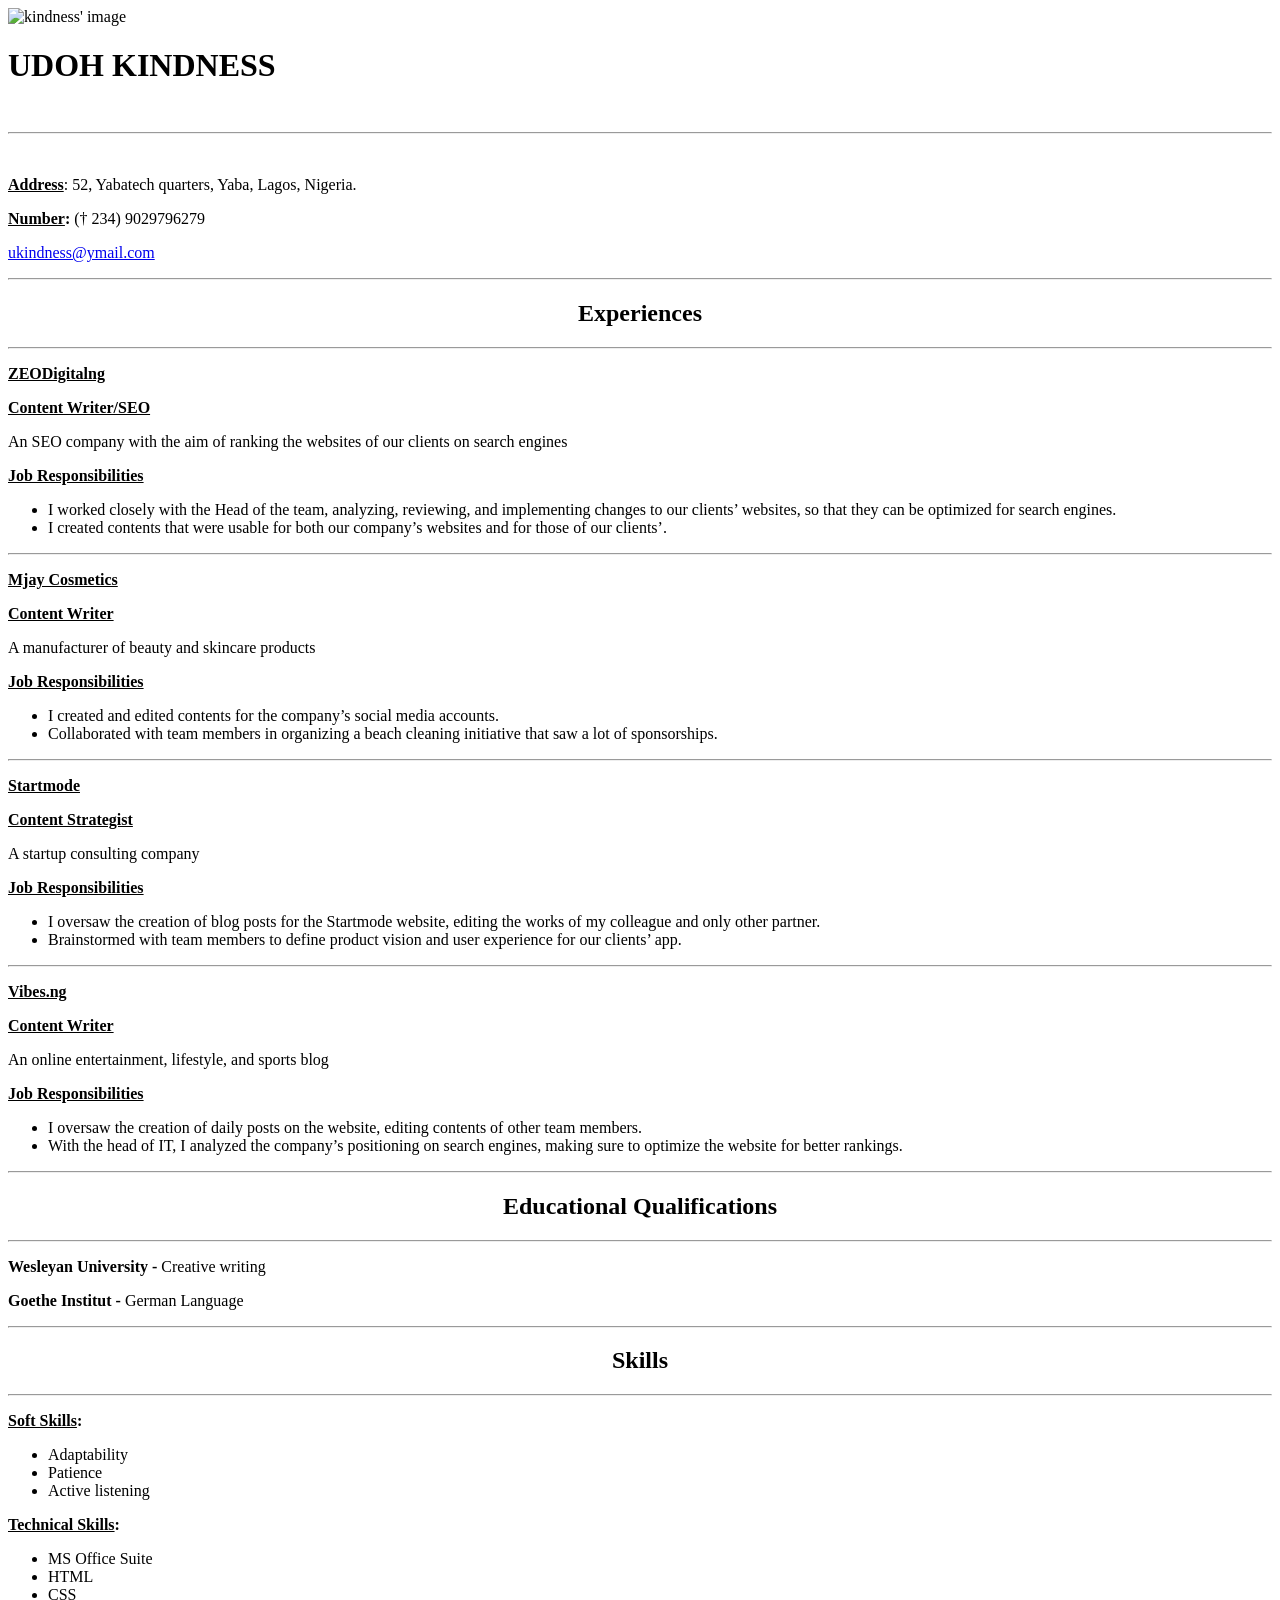
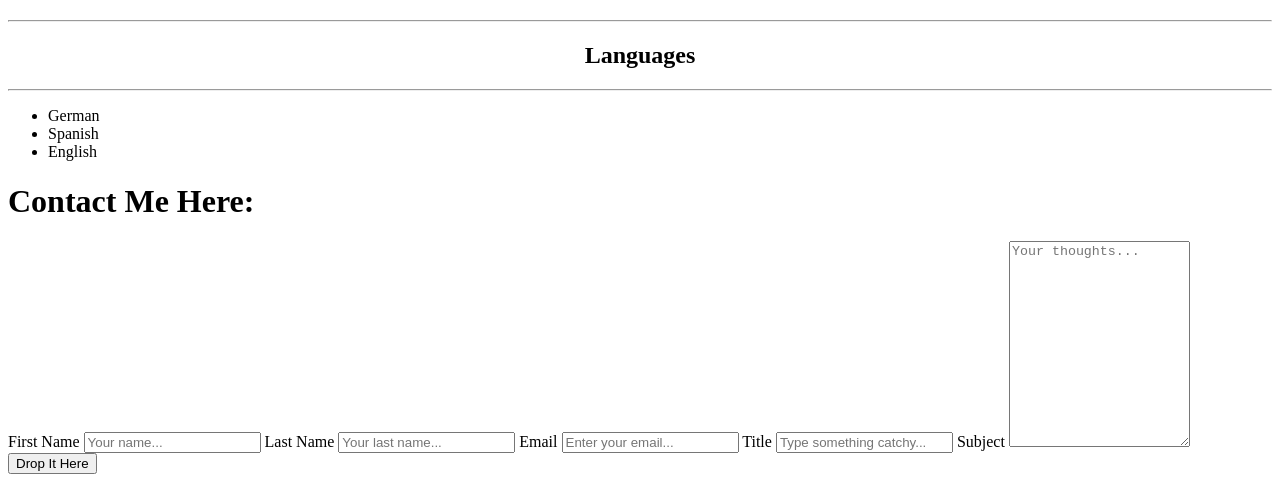
==== index.html @ 781b3429 "Rename kindness.html to index.html" ====
﻿<!DOCTYPE html>
<html lang="eng">
    <head>
        <title>Kindness' New Project</title>
        <meta charset="utf-8">
    </head>
    <body>
        <img src="https://res.cloudinary.com/dneibzbru/image/upload/v1566496713/1492781645981_a6z1l8.jpg" alt="kindness' image" width=100px;>
        <h1>UDOH KINDNESS</h1> <br>
        <hr> <br>
            <p><strong><u>Address</u></strong>: 52, Yabatech quarters, Yaba, Lagos, Nigeria.</p>
            <p><strong><u>Number</u>:</strong> (&#8224; 234) 9029796279</p>
        <a href="mailto:ukindness@ymail.com" target="_blank"><p>ukindness@ymail.com</p></a>
        <hr>
        <div align="center" bgcolor="black"><h2>Experiences</h2></div>
	<hr>
            <p><u><strong>ZEODigitalng</strong></u></p>
            <p><strong><u>Content Writer/SEO</strong></u></p>
            <p>An SEO company with the aim of ranking the websites of our clients on search engines</p>
            <p><strong><u>Job Responsibilities</strong></u></p>
                <ul>
                    <li>I worked closely with the Head of the team, analyzing, reviewing, and implementing changes to our clients’ websites, so that they can be optimized for search engines.</li>
                    <li>I created contents that were usable for both our company’s websites and for those of our clients’.</li>
                </ul>
                <hr>
        <p><strong><u>Mjay Cosmetics</u></strong></p>
        <p><strong><u>Content Writer</strong></u></p>
                <p>A manufacturer of beauty and skincare products</p>
        <p><strong><u>Job Responsibilities</u></strong></p>
                    <ul>
                        <li>I created and edited contents for the company’s social media accounts.</li>
                        <li>Collaborated with team members in organizing a beach cleaning initiative that saw a lot of sponsorships.</li>
                    </ul>
                    <hr>
        <p><strong><u>Startmode</u></strong></p>
        <p><strong><u>Content Strategist</strong></u></p>
                    <p>A startup consulting company</p>
        <p><strong><u>Job Responsibilities</u></strong></p>
                        <ul>
                            <li>I oversaw the creation of blog posts for the Startmode website, editing the works of my colleague and only other partner.</li>
                            <li>Brainstormed with team members to define product vision and user experience for our clients’ app.</li>
                        </ul>
                        <hr>
        <p><strong><u>Vibes.ng</u></strong></p>
        <p><strong><u>Content Writer</strong></u></p>
                <p>An online entertainment, lifestyle, and sports blog</p>
        <p><strong><u>Job Responsibilities</u></strong></p>
                        <ul>
                            <li>I oversaw the creation of daily posts on the website, editing contents of other team members.</li>
                            <li>With the head of IT, I analyzed the company’s positioning on search engines, making sure to optimize the website for better rankings.</li>
                        </ul>
                        <hr>
                <div align ="center"><h2>Educational Qualifications</h2></div>
		<hr>
                <p><strong>Wesleyan University - </strong>Creative writing</p>
                <p><strong>Goethe Institut - </strong>German Language</p>
                <hr>
        <div align="center"><h2>Skills</h2></div>
                <hr>
        <p><strong><u>Soft Skills</u>:</strong></p>
                        <ul>
                            <li>Adaptability</li>
                            <li>Patience</li>
                            <li>Active listening</li>
                        </ul>       
        <p><strong><u>Technical Skills</u>:</strong></p>       
                        <ul>
                            <li>MS Office Suite</li>
                            <li>HTML</li>
                            <li>CSS</li>
                        </ul>
                       <hr>
        <div align="center"><h2>Languages</h2></div>
        <hr>
                        <ul>
                            <li>German</li>
                            <li>Spanish</li>
                            <li>English</li>
                        </ul>
    <h1>Contact Me Here:</h1>
        <div class="container">
                <form action="https://formspree.io/ukindness@ymail.com" Method="POST">
                          
                    <label for="fname">First Name</label>
                    <input type="text" id="fname" name="firstname" minlength="4" placeholder="Your name...">
                          
                    <label for="lname">Last Name</label>
                    <input type="text" id="lname" name="lastname" minlength="4" placeholder="Your last name...">

                    <label for="email">Email</label>
                    <input type="text" id="email" name="email" placeholder="Enter your email..." pattern="^([^\x00-\x20\x22\x28\x29\x2c\x2e\x3a-\x3c\x3e\x40\x5b-\x5d\x7f-\xff]+|\x22([^\x0d\x22\x5c\x80-\xff]|\x5c[\x00-\x7f])*\x22)(\x2e([^\x00-\x20\x22\x28\x29\x2c\x2e\x3a-\x3c\x3e\x40\x5b-\x5d\x7f-\xff]+|\x22([^\x0d\x22\x5c\x80-\xff]|\x5c[\x00-\x7f])*\x22))*\x40([^\x00-\x20\x22\x28\x29\x2c\x2e\x3a-\x3c\x3e\x40\x5b-\x5d\x7f-\xff]+|\x5b([^\x0d\x5b-\x5d\x80-\xff]|\x5c[\x00-\x7f])*\x5d)(\x2e([^\x00-\x20\x22\x28\x29\x2c\x2e\x3a-\x3c\x3e\x40\x5b-\x5d\x7f-\xff]+|\x5b([^\x0d\x5b-\x5d\x80-\xff]|\x5c[\x00-\x7f])*\x5d))*$">
                          
                    <label for="title">Title</label>
                    <input type="text" minlength="4" placeholder="Type something catchy..." id="title">
                          
                    <label for="subject">Subject</label>
                    <textarea id="subject" name="subject" minlength="20" placeholder="Your thoughts..." style="height:200px"></textarea>
                          
                    <input type="submit" value="Drop It Here">
                          
                </form>
        </div>
    </body>
</html>
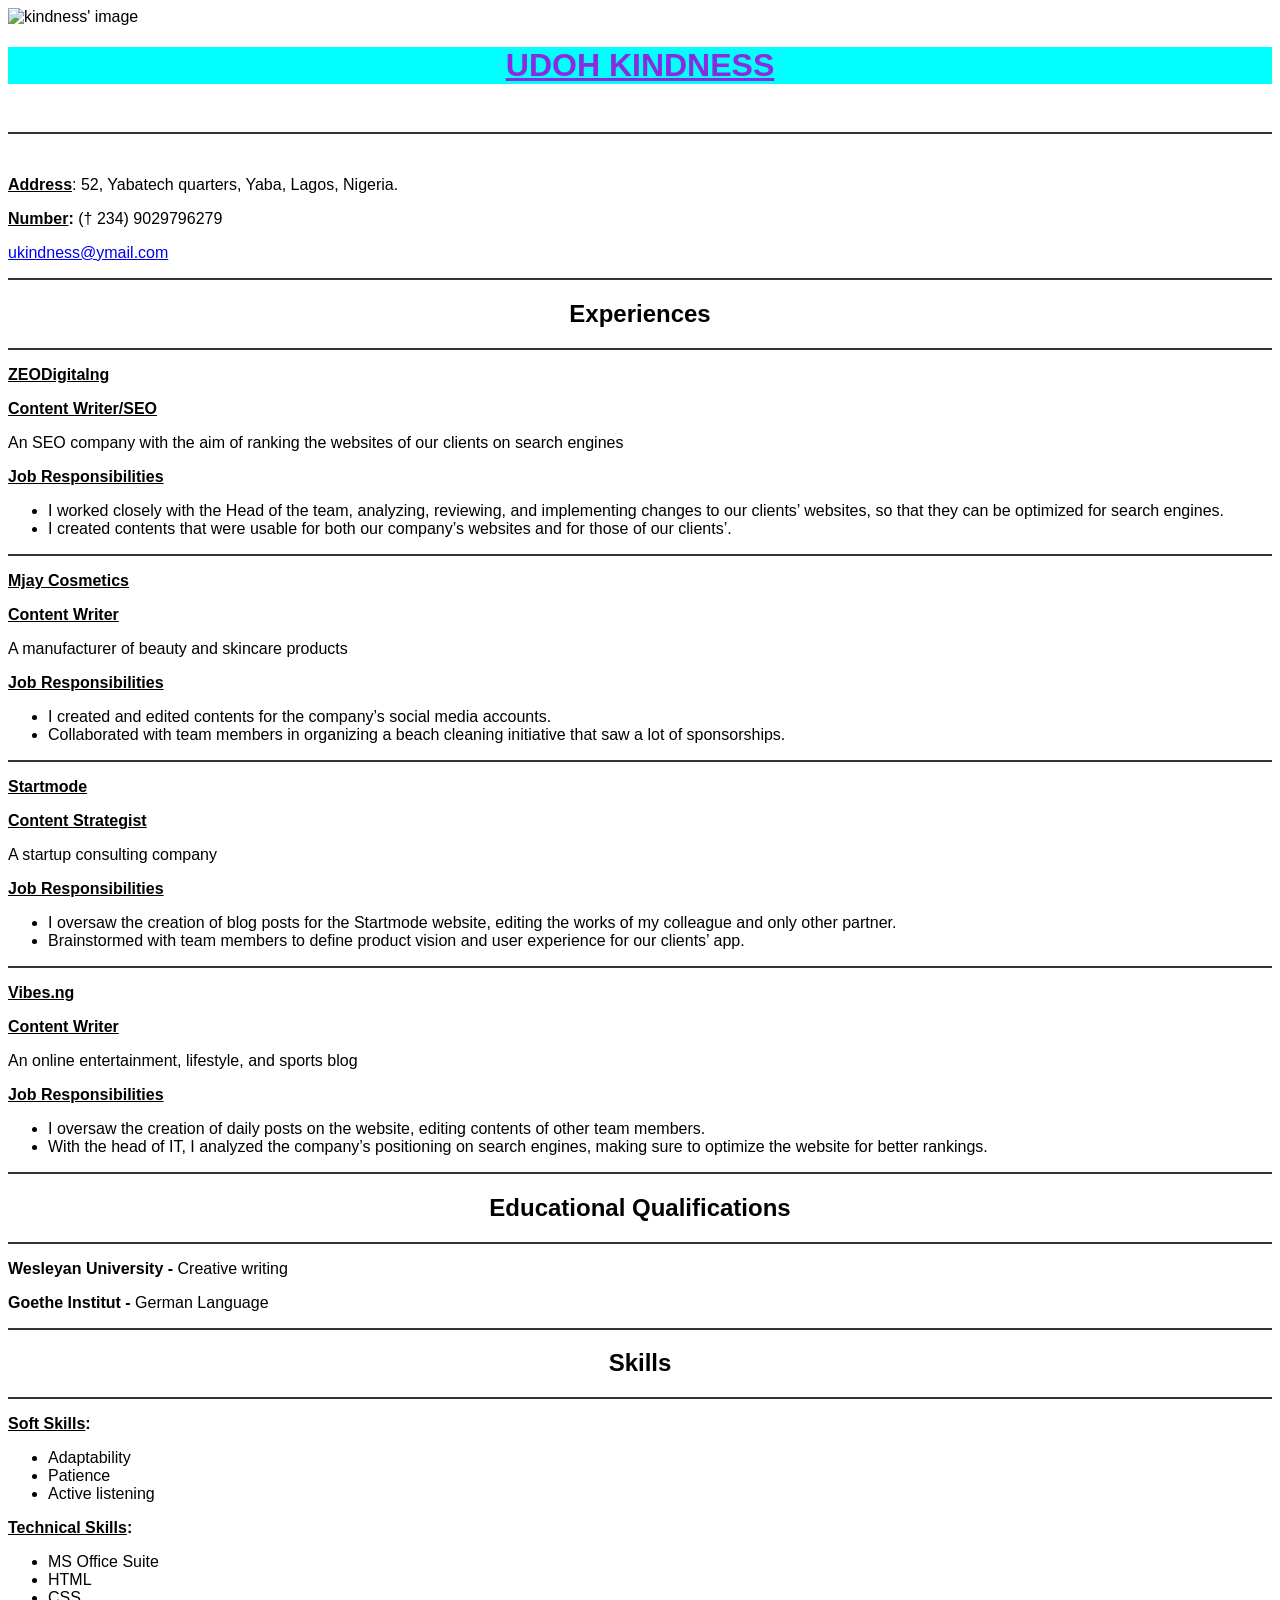
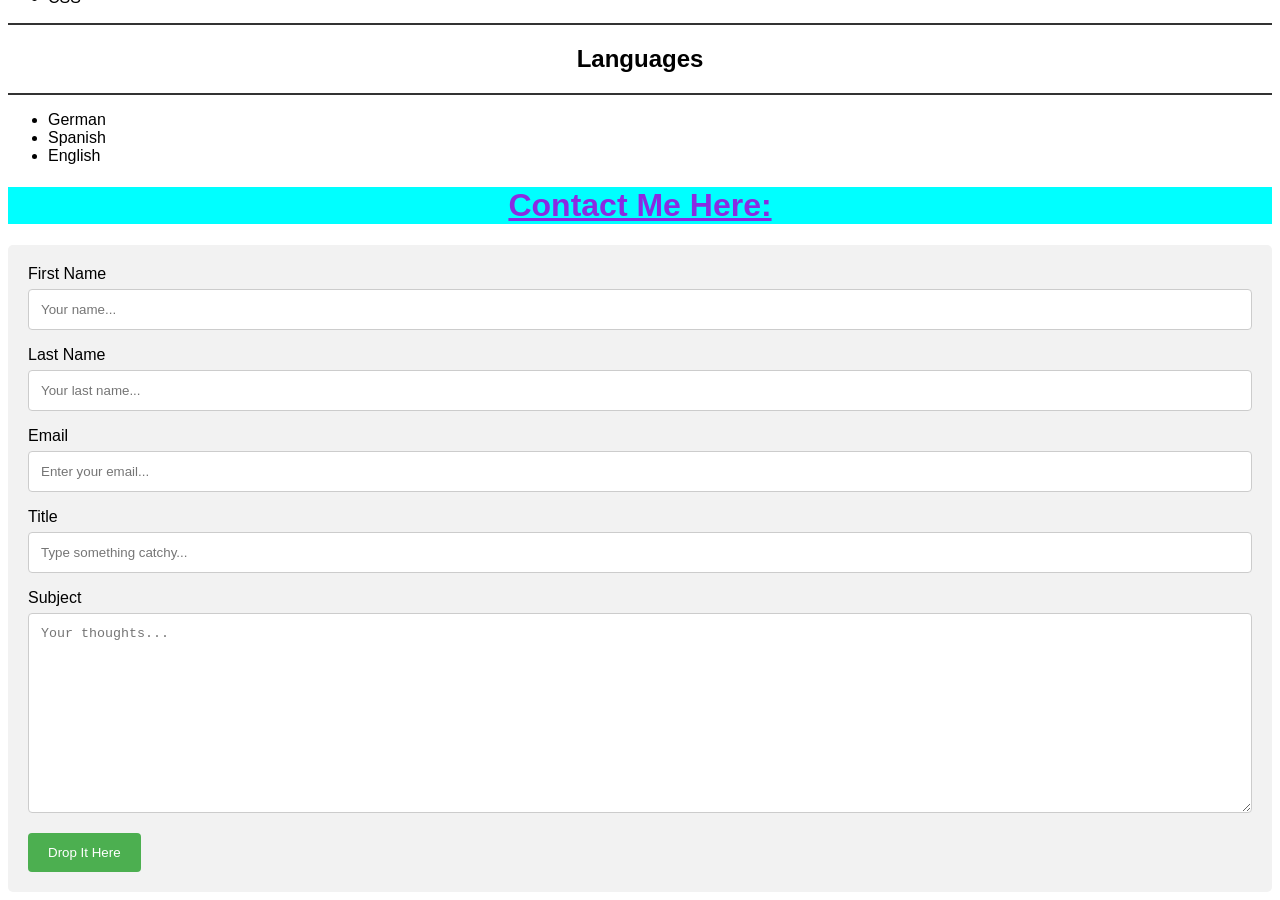
==== commit a552fd68: "Update index.html" ====
--- a/index.html
+++ b/index.html
@@ -3,6 +3,7 @@
     <head>
         <title>Kindness' New Project</title>
         <meta charset="utf-8">
+	<link rel="stylesheet" href="kindness.css">
     </head>
     <body>
         <img src="https://res.cloudinary.com/dneibzbru/image/upload/v1566496713/1492781645981_a6z1l8.jpg" alt="kindness' image" width=100px;>
@@ -79,7 +80,7 @@
                         </ul>
     <h1>Contact Me Here:</h1>
         <div class="container">
-                <form action="https://formspree.io/ukindness@ymail.com" Method="POST">
+                <form action="action_page.php">
                           
                     <label for="fname">First Name</label>
                     <input type="text" id="fname" name="firstname" minlength="4" placeholder="Your name...">
--- a/kindness.css
+++ b/kindness.css
@@ -0,0 +1,72 @@
+
+body{
+    font-family: Verdana, Geneva, Tahoma, sans-serif;
+    background-color: white;
+}
+
+h1{
+    text-align: center;
+    color: blueviolet;
+    text-decoration: underline;
+    background-color: cyan;
+}
+
+.address{
+    text-align: center;
+    line-height: 0.5em;
+}
+
+.color-one{
+    color: blueviolet;
+}
+
+.left{
+    text-align: center;
+    text-decoration: underline;
+    color: blueviolet;
+    background-color: cyan;
+}
+
+hr {
+    border: none;
+    height: 2px;
+    color: #333333;
+    background-color: #333333;
+}
+
+.blue{
+    color: blue;
+    text-decoration: underline;
+}
+input[type=text], select, textarea {
+    width: 100%; /* Full width */
+    padding: 12px; /* Some padding */  
+    border: 1px solid #ccc; /* Gray border */
+    border-radius: 4px; /* Rounded borders */
+    box-sizing: border-box; /* Make sure that padding and width stays in place */
+    margin-top: 6px; /* Add a top margin */
+    margin-bottom: 16px; /* Bottom margin */
+    resize: vertical /* Allow the user to vertically resize the textarea (not horizontally) */
+  }
+  
+  /* Style the submit button with a specific background color etc */
+  input[type=submit] {
+    background-color: #4CAF50;
+    color: white;
+    padding: 12px 20px;
+    border: none;
+    border-radius: 4px;
+    cursor: pointer;
+  }
+  
+  /* When moving the mouse over the submit button, add a darker green color */
+  input[type=submit]:hover {
+    background-color: #45a049;
+  }
+  
+  /* Add a background color and some padding around the form */
+  .container {
+    border-radius: 5px;
+    background-color: #f2f2f2;
+    padding: 20px;
+  }
